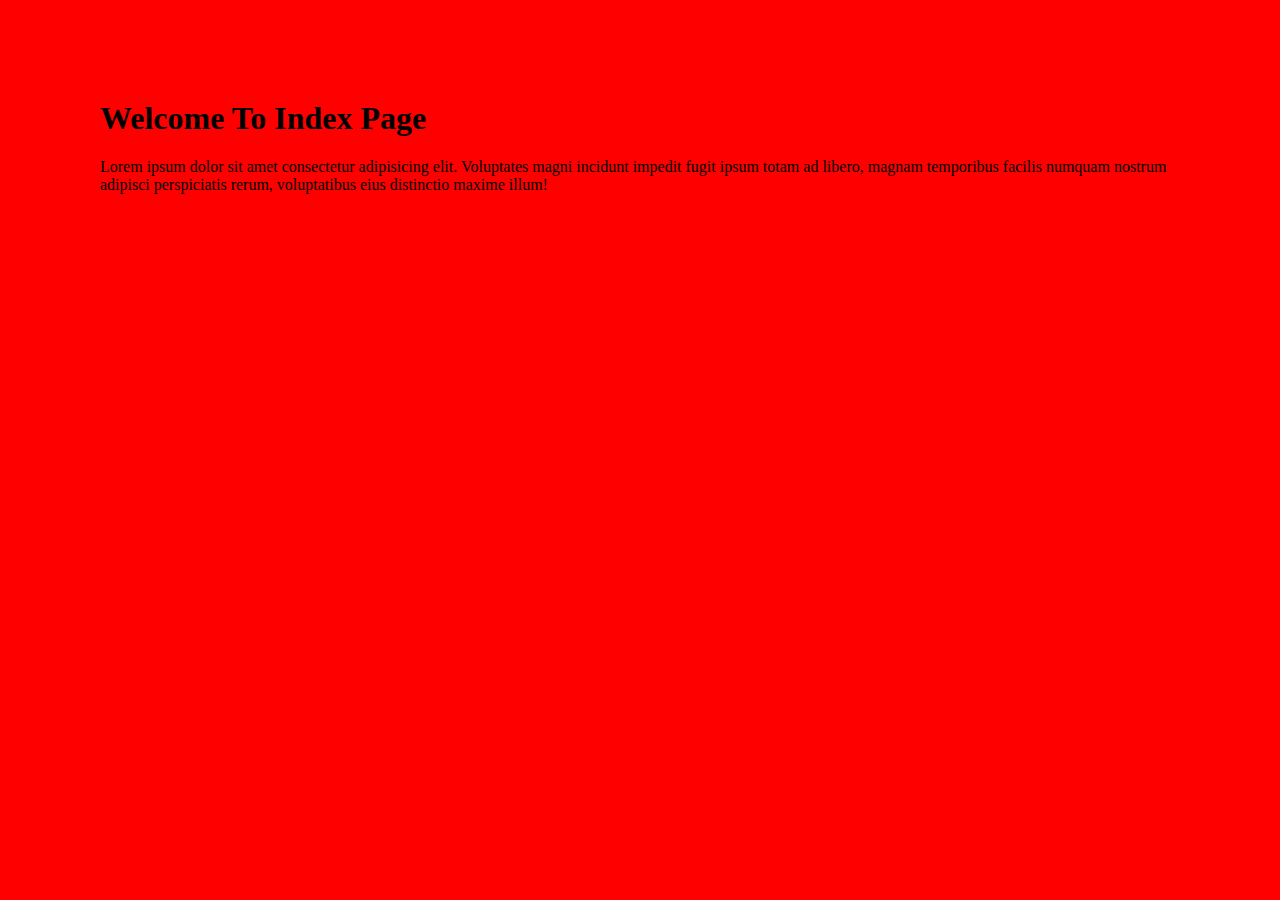
==== index.html @ 96732b46 "Add priject" ====
<!DOCTYPE html>
<html>
    <head>
        <meta charset="utf-8">
        <title>My Project</title>
        <link rel="stylesheet" href="css/style.css">
    </head>
    <body>
        <h1>Welcome To Index Page</h1>

        <P>Lorem ipsum dolor sit amet consectetur adipisicing elit. Voluptates magni incidunt impedit fugit ipsum totam ad libero, magnam temporibus facilis numquam nostrum adipisci perspiciatis rerum, voluptatibus eius distinctio maxime illum!</P>
        <script scr="js/script.js"></script>
    </body>
</html>
---- css/style.css ----
body {
    background : red;
    margin: 100px;
}
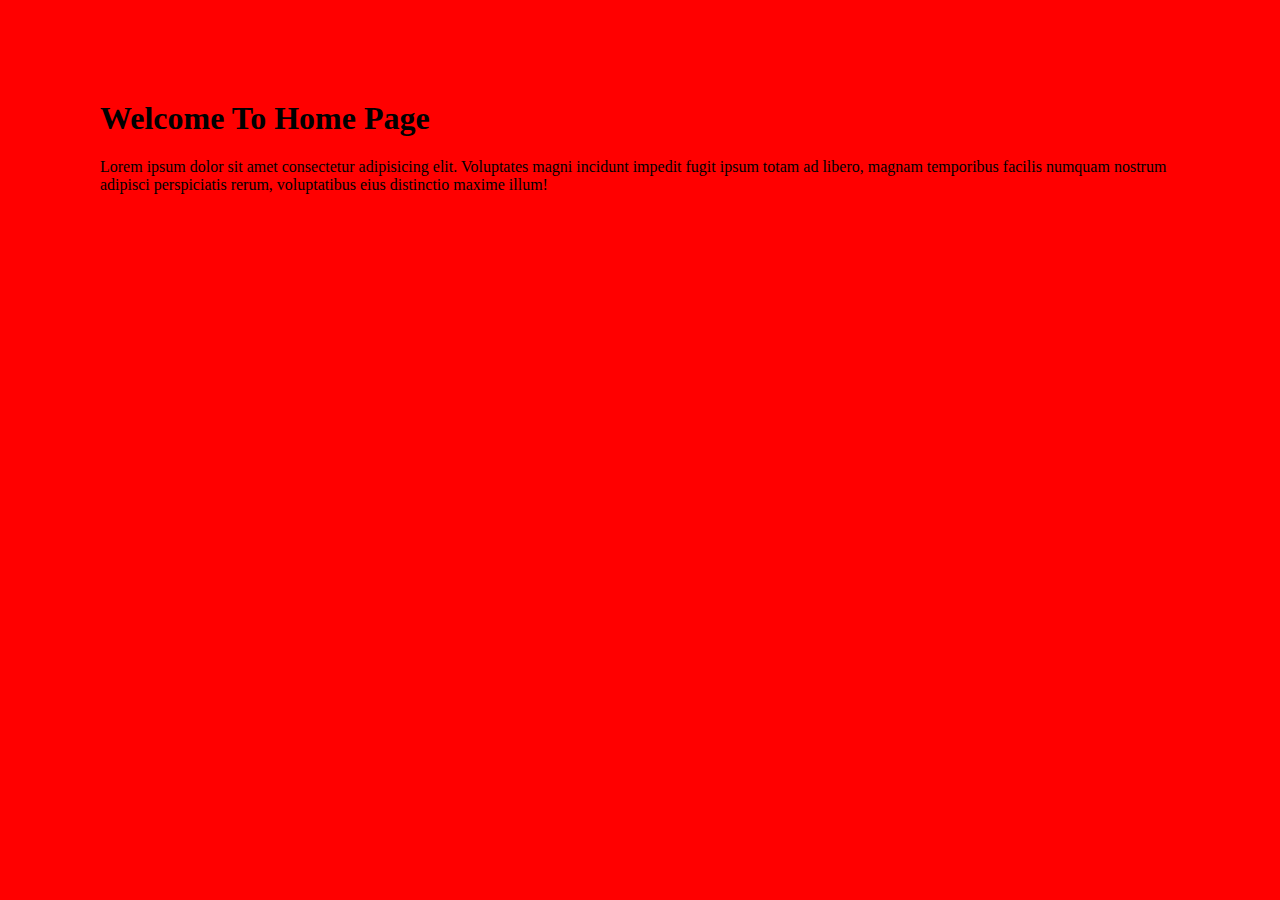
==== commit 86a4c5c4: "Add Project" ====
--- a/index.html
+++ b/index.html
@@ -6,7 +6,7 @@
         <link rel="stylesheet" href="css/style.css">
     </head>
     <body>
-        <h1>Welcome To Index Page</h1>
+        <h1>Welcome To Home Page</h1>
 
         <P>Lorem ipsum dolor sit amet consectetur adipisicing elit. Voluptates magni incidunt impedit fugit ipsum totam ad libero, magnam temporibus facilis numquam nostrum adipisci perspiciatis rerum, voluptatibus eius distinctio maxime illum!</P>
         <script scr="js/script.js"></script>
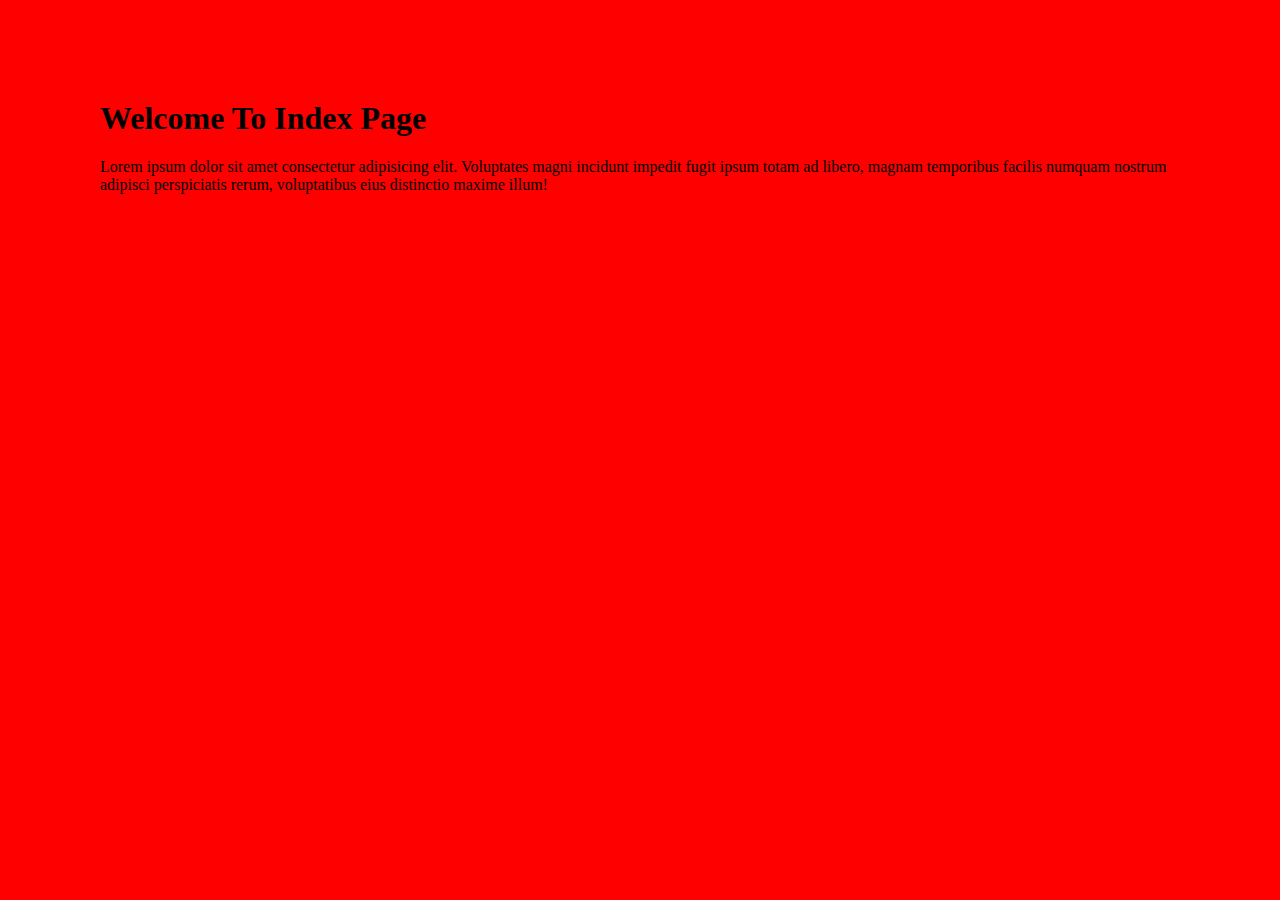
==== commit b9ed3ab3: "add project" ====
--- a/index.html
+++ b/index.html
@@ -6,7 +6,7 @@
         <link rel="stylesheet" href="css/style.css">
     </head>
     <body>
-        <h1>Welcome To Home Page</h1>
+        <h1>Welcome To Index Page</h1>
 
         <P>Lorem ipsum dolor sit amet consectetur adipisicing elit. Voluptates magni incidunt impedit fugit ipsum totam ad libero, magnam temporibus facilis numquam nostrum adipisci perspiciatis rerum, voluptatibus eius distinctio maxime illum!</P>
         <script scr="js/script.js"></script>
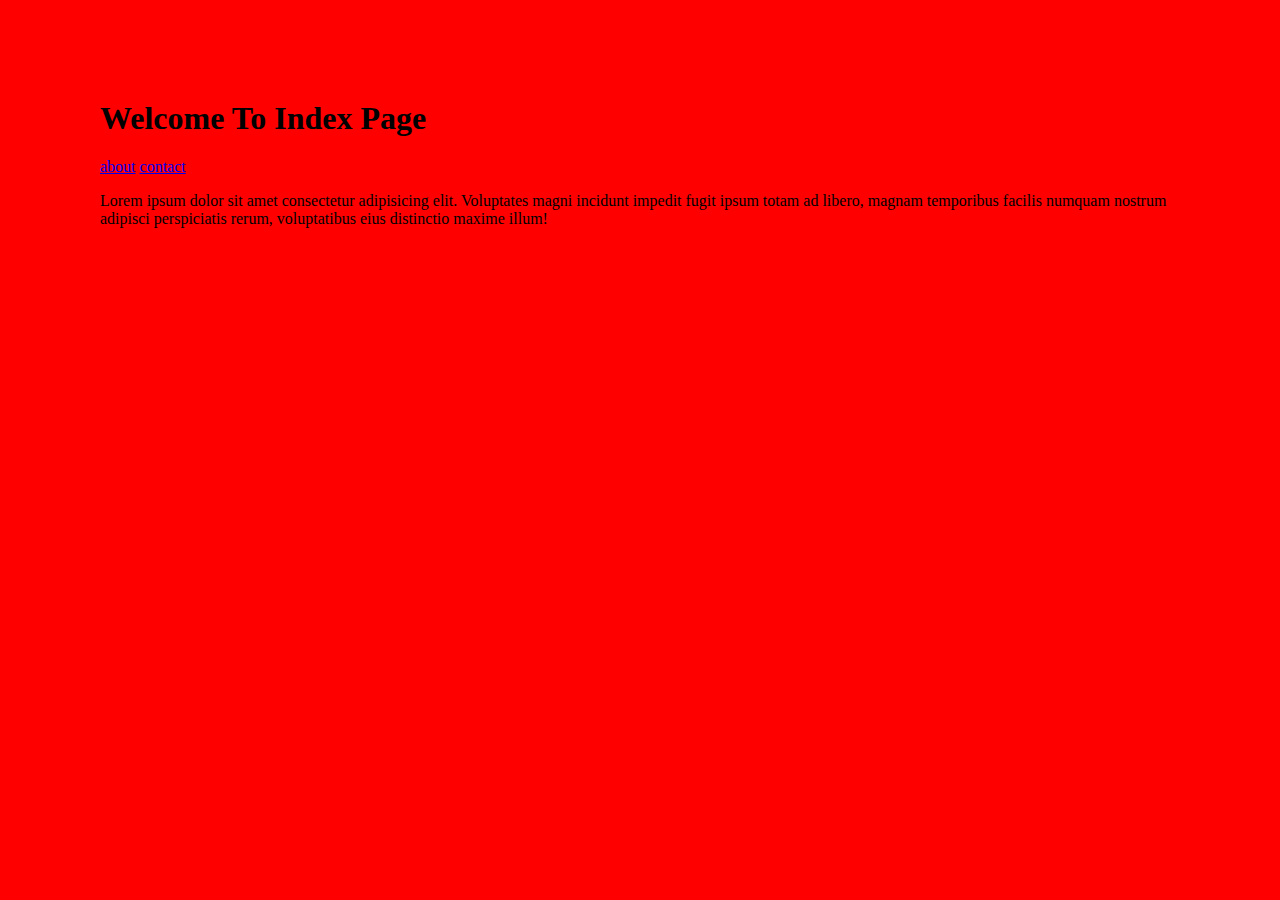
==== commit 9b1f7b54: "add" ====
--- a/index.html
+++ b/index.html
@@ -7,7 +7,12 @@
     </head>
     <body>
         <h1>Welcome To Index Page</h1>
-
+        <header>
+            <nav>
+                <a href="about.html">about</a>
+                <a href="contact.html">contact</a>
+            </nav>
+        </header>
         <P>Lorem ipsum dolor sit amet consectetur adipisicing elit. Voluptates magni incidunt impedit fugit ipsum totam ad libero, magnam temporibus facilis numquam nostrum adipisci perspiciatis rerum, voluptatibus eius distinctio maxime illum!</P>
         <script scr="js/script.js"></script>
     </body>
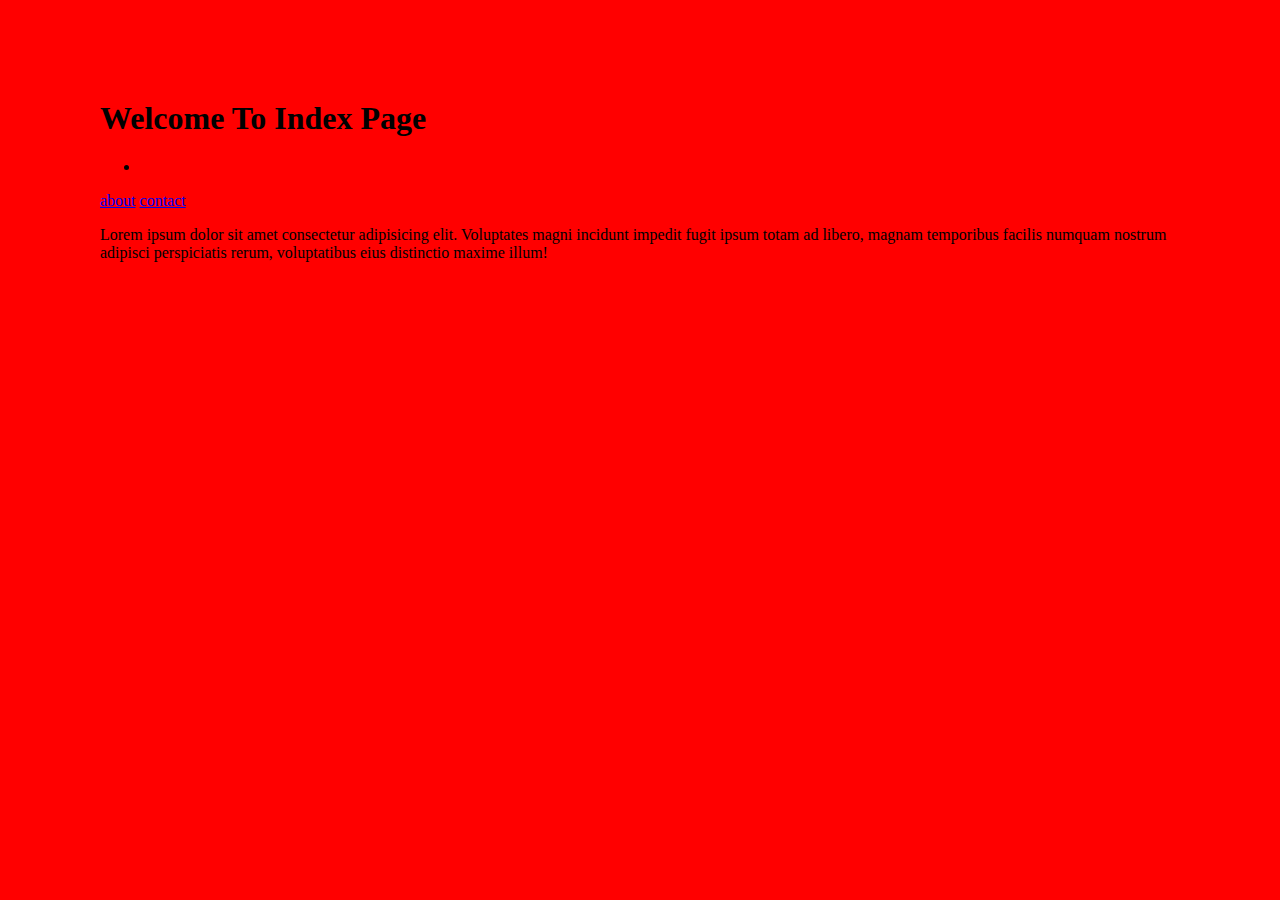
==== commit 49c0a231: "add ul to index.html" ====
--- a/index.html
+++ b/index.html
@@ -6,7 +6,12 @@
         <link rel="stylesheet" href="css/style.css">
     </head>
     <body>
-        <h1>Welcome To Index Page</h1>
+        <h1>
+            Welcome To Index Page
+        </h1>
+        <ul>
+            <li></li>
+        </ul>
         <header>
             <nav>
                 <a href="about.html">about</a>
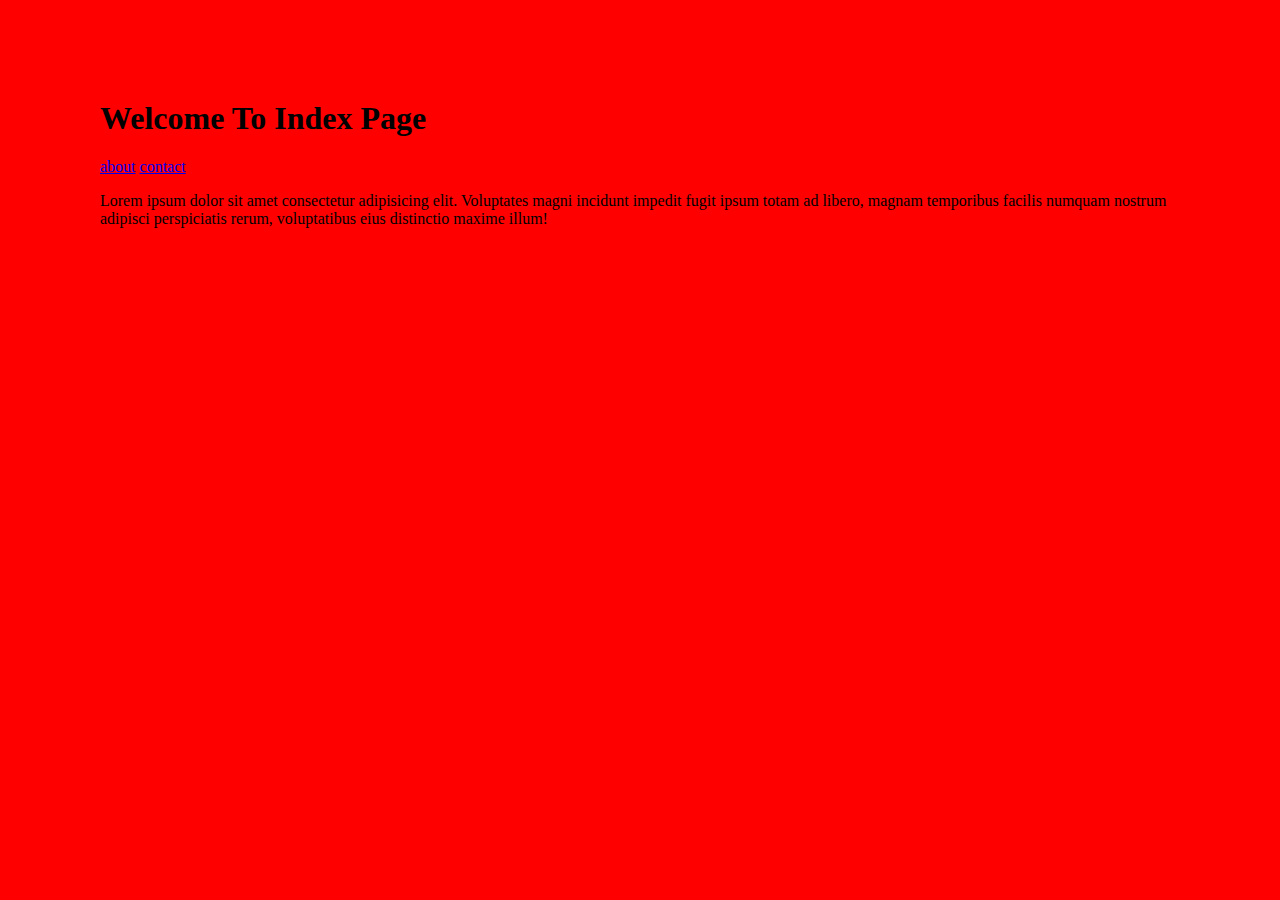
==== commit 0cad39e3: "Update index.html" ====
--- a/index.html
+++ b/index.html
@@ -9,9 +9,6 @@
         <h1>
             Welcome To Index Page
         </h1>
-        <ul>
-            <li></li>
-        </ul>
         <header>
             <nav>
                 <a href="about.html">about</a>
@@ -21,4 +18,4 @@
         <P>Lorem ipsum dolor sit amet consectetur adipisicing elit. Voluptates magni incidunt impedit fugit ipsum totam ad libero, magnam temporibus facilis numquam nostrum adipisci perspiciatis rerum, voluptatibus eius distinctio maxime illum!</P>
         <script scr="js/script.js"></script>
     </body>
-</html>+</html>
